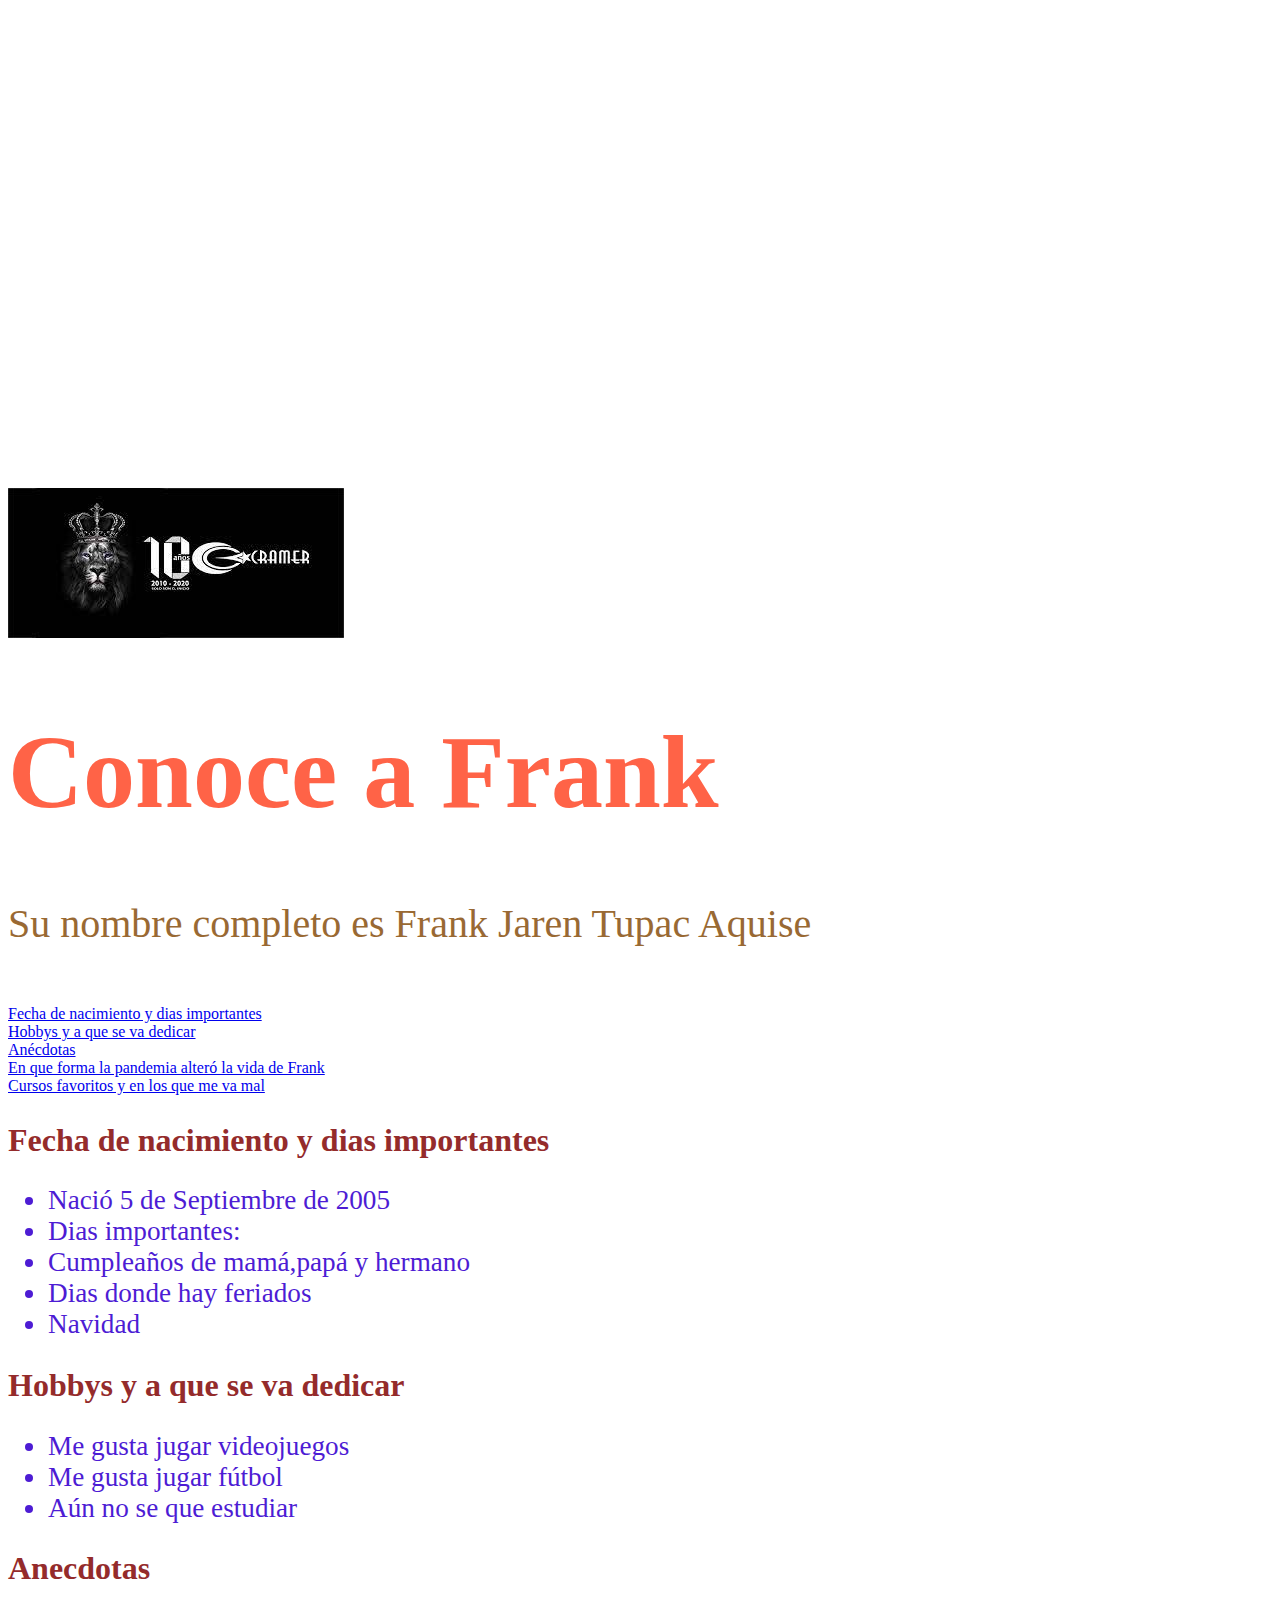
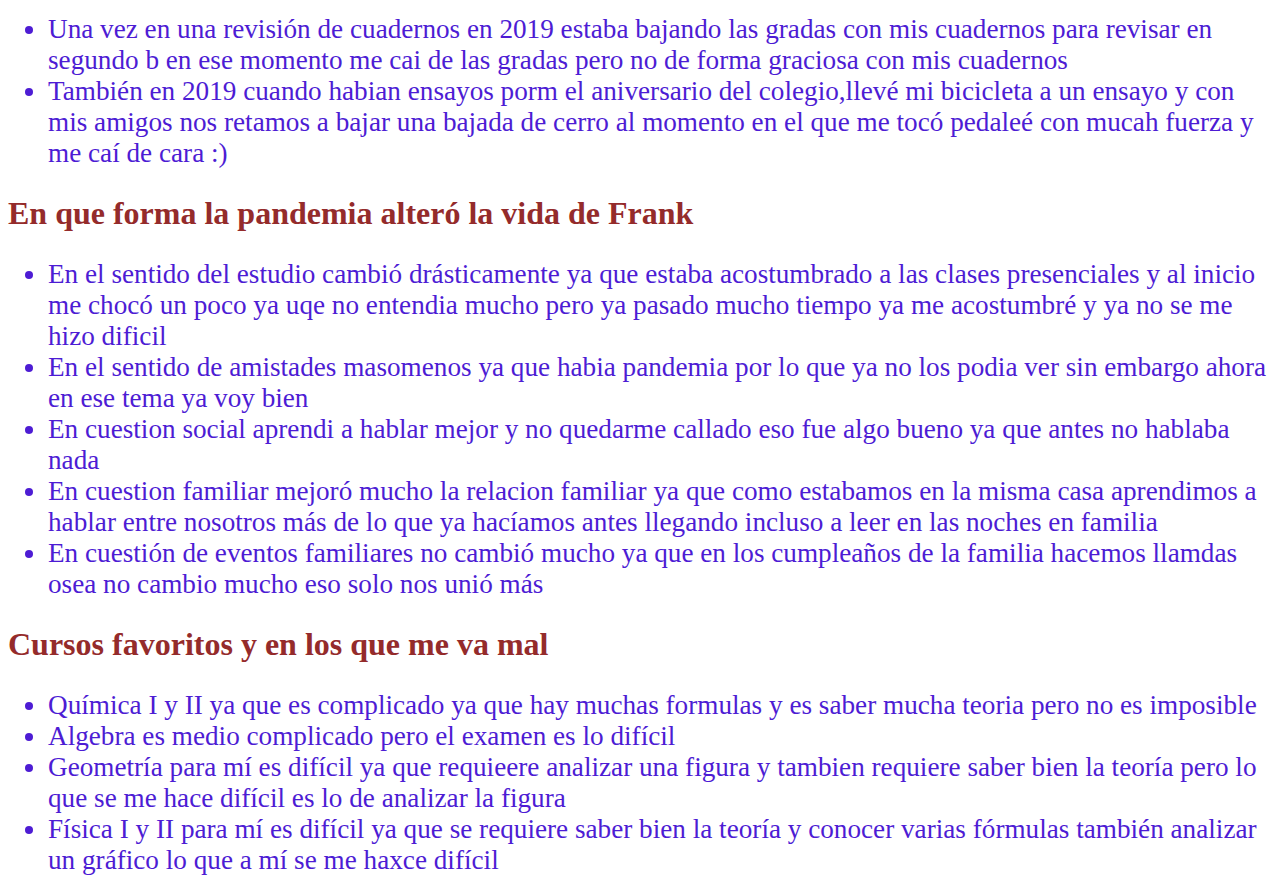
==== index.html @ d02cd461 "primer commit" ====
<!DOCTYPE html>
<html lang="en">
<html>
<head>
	<meta charset="UTF-8">
	<meta http http-equiv="X-UA-Compatible" content="IE=Edge" >
	<meta name="viewport" content="width=device-width",ini>
	<link rel="stylesheet" href="css/styles.css">
	<title>CONOCE A FRANK</title>
</head>
<body>  
	<header>
		
		<div class="tarjeta"></div>
			<img src ="img/cramer.jpg"alt="">
	<div class="texto">
		<h1 class ="titulo">Conoce a Frank</h1>
		<p class="titulo2">Su nombre completo es Frank Jaren Tupac Aquise</p>
	
	   </header>
	 <img src="" alt="">
	 <nav>
   
	 	<li ><a href="#one">Fecha de nacimiento y dias importantes </a></li>
		<li ><a href="#two">Hobbys y a que se va dedicar</a></li>
		<li ><a href="#three">Anécdotas</a></li>
		<li ><a href="#four">En que forma la pandemia alteró la vida de Frank</a></li>
	    <li ><a href="#five">Cursos favoritos y en los que me va mal</a></li>
	
	 </nav>
	 <section>
		<article id="one">
			
			<h2 class ="titulo3" > Fecha de nacimiento y dias importantes</h2>
			<ul>
				<li class ="titulo4" > Nació 5 de Septiembre de 2005</li>
				<li class ="titulo4" >  Dias importantes: </li>
				<li class ="titulo4" > Cumpleaños de mamá,papá y hermano</li>
				<li class ="titulo4" > Dias donde hay feriados</li>
				<li class ="titulo4" > Navidad</li>
			</ul>
		</article>
		<article id="two">
			
			<h2 class ="titulo3" > Hobbys y a que se va dedicar</h2>
			<ul>
				<li class ="titulo4" > Me gusta jugar videojuegos </li>
				<li class ="titulo4" > Me gusta jugar fútbol</li>
				<li class ="titulo4" > Aún no se que estudiar  </li>
			</ul>
		</article>
		<article id="three">
			
			<h2 class ="titulo3" > Anecdotas</h2>
			<ul>
				<li class ="titulo4" >  Una vez en una revisión de cuadernos en 2019 estaba bajando las gradas con mis cuadernos para revisar en segundo b en ese momento me cai de las gradas pero no de forma graciosa con mis cuadernos </li>
				<li class ="titulo4" > También en 2019 cuando habian ensayos porm el aniversario del colegio,llevé mi bicicleta a un ensayo y con mis amigos nos retamos a bajar una bajada de cerro
					al momento en el que me tocó pedaleé con mucah fuerza y me caí de cara :)  </li>
			
			</ul>
		</article>
		<article id="four">
			
			<h2 class ="titulo3" > En que forma la pandemia alteró la vida de Frank</h2>
			<ul>
				<li class ="titulo4" > En el sentido del estudio cambió drásticamente ya que estaba acostumbrado a las clases presenciales y al inicio me chocó un poco ya uqe no entendia mucho pero ya pasado mucho tiempo ya me acostumbré y ya no se me hizo dificil </li>
				<li class ="titulo4" > En el sentido de amistades masomenos ya que habia pandemia por lo que ya no los podia ver sin embargo ahora en ese tema ya voy bien</li>
				<li class ="titulo4" >  En cuestion social aprendi a hablar mejor y no quedarme callado eso fue algo bueno ya que antes no hablaba nada</li>
				<li class ="titulo4" >  En cuestion familiar mejoró mucho la relacion familiar ya que como estabamos en la misma casa aprendimos a hablar entre nosotros más de lo que ya hacíamos antes llegando incluso a leer en las noches en familia</li>
				<li class ="titulo4" > En cuestión de eventos familiares no cambió mucho ya que en los cumpleaños de la familia  hacemos llamdas osea no cambio mucho eso solo nos unió más</li>
				
			</ul>
		</article>
		<article id="five">
			<h2 class ="titulo3" > Cursos favoritos y en los que me va mal</h2>
			<ul>
				<li class ="titulo4" >  Química I y II ya que es complicado ya que hay muchas formulas y es saber mucha teoria pero no es imposible</li>
				<li class ="titulo4" > Algebra es medio complicado pero el examen es lo difícil </li>
				<li class ="titulo4" > Geometría para mí es difícil ya que requieere analizar una figura y tambien requiere saber bien la teoría pero lo que se me hace difícil es lo de analizar la figura </li>
				<li class ="titulo4" > Física I y II para mí es difícil ya que se requiere saber bien la teoría y conocer varias fórmulas también analizar un gráfico lo que a mí se me haxce difícil</li>
			
			</ul>
		
		</article>
	
	</section>

</body>
</html>
---- css/styles.css ----
.titulo{
    color:tomato;
    font-size:6.5em; 
    transition:all 0.6s;
}
.titulo:hover{
    color:yellow
}
.titulo2{
    color:rgb(153, 105, 51);
    font-size:2.5em;
}
.titulo3{
    color:rgb(148, 43, 43);
    font-size:2.0em;
}
.titulo4{
    color:rgb(77, 28, 212);
    font-size:1.7em;
}

.tarjeta{
    width: 30em;
    height:30em;
    position:relative;
    
}
.tarjeta img{
    width:100%;
    height: 100%;
   
    position:absolute;
}
.texto{
    position:relative;
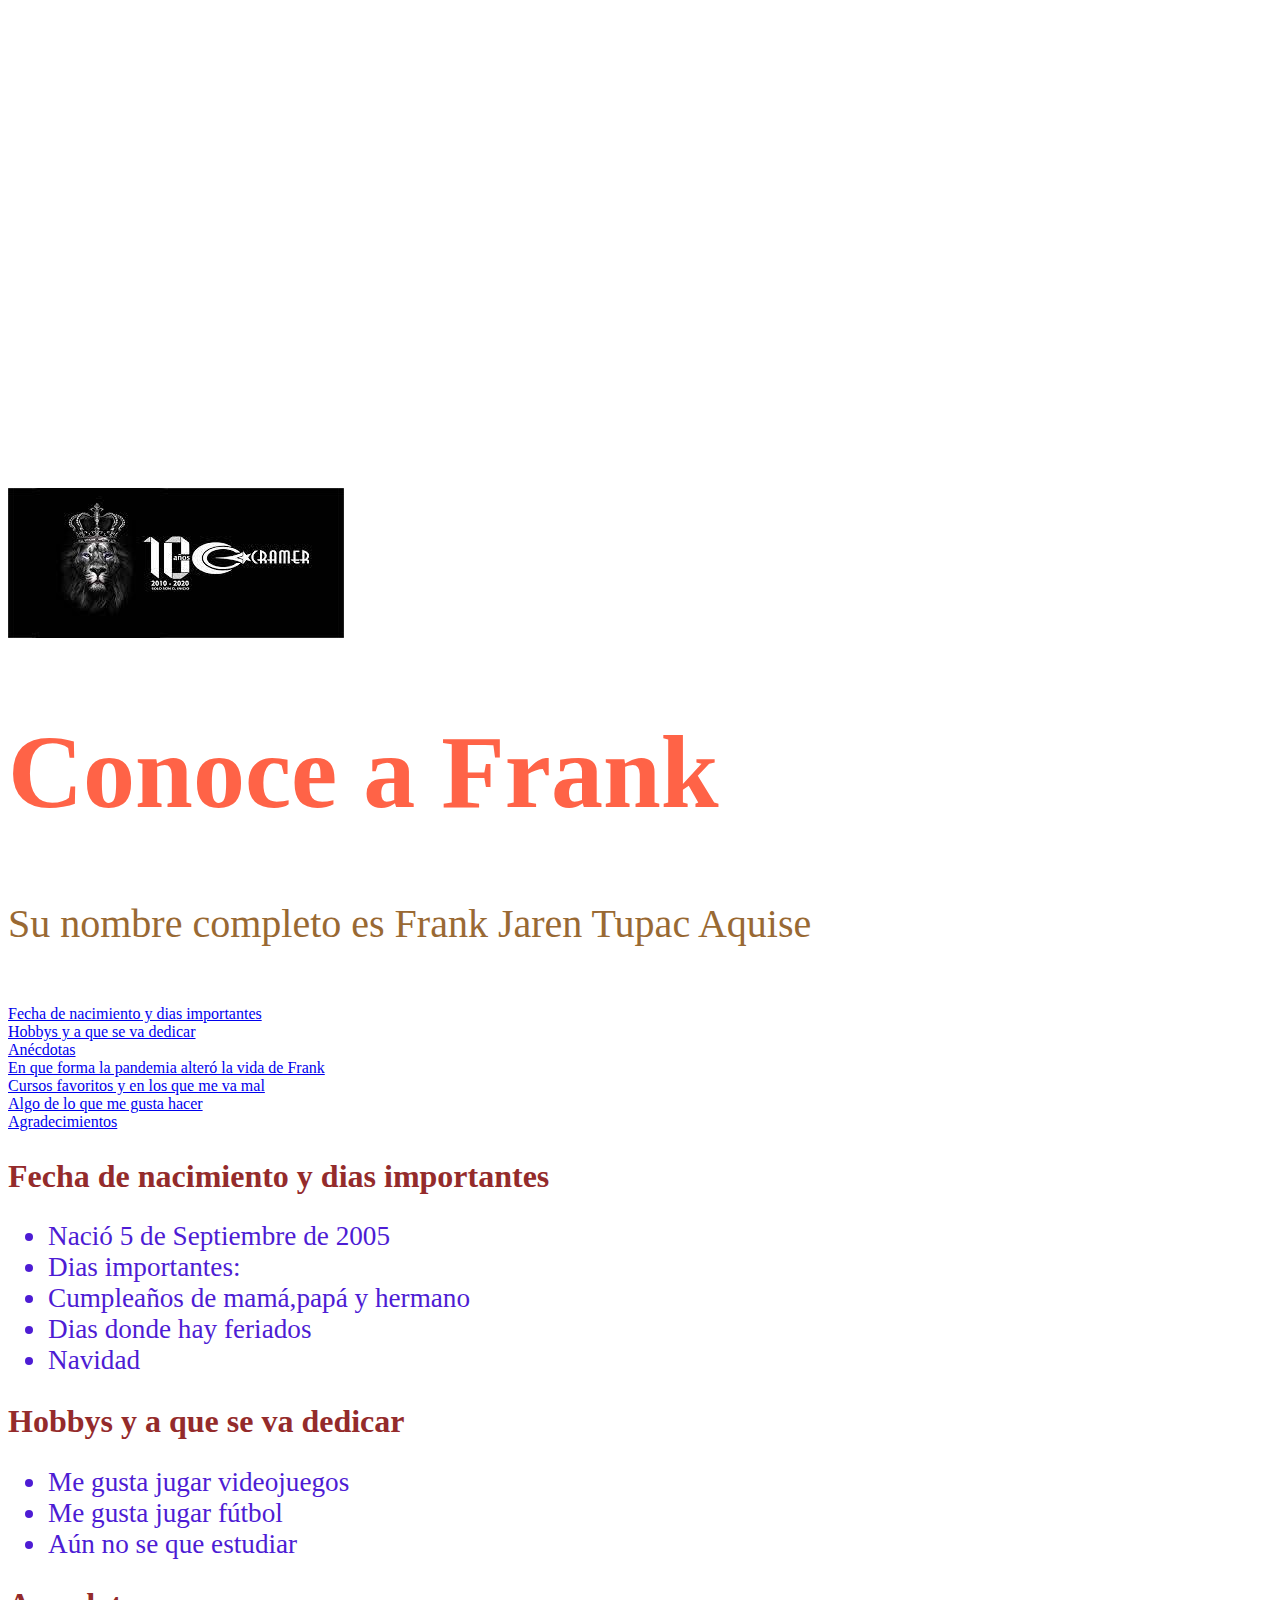
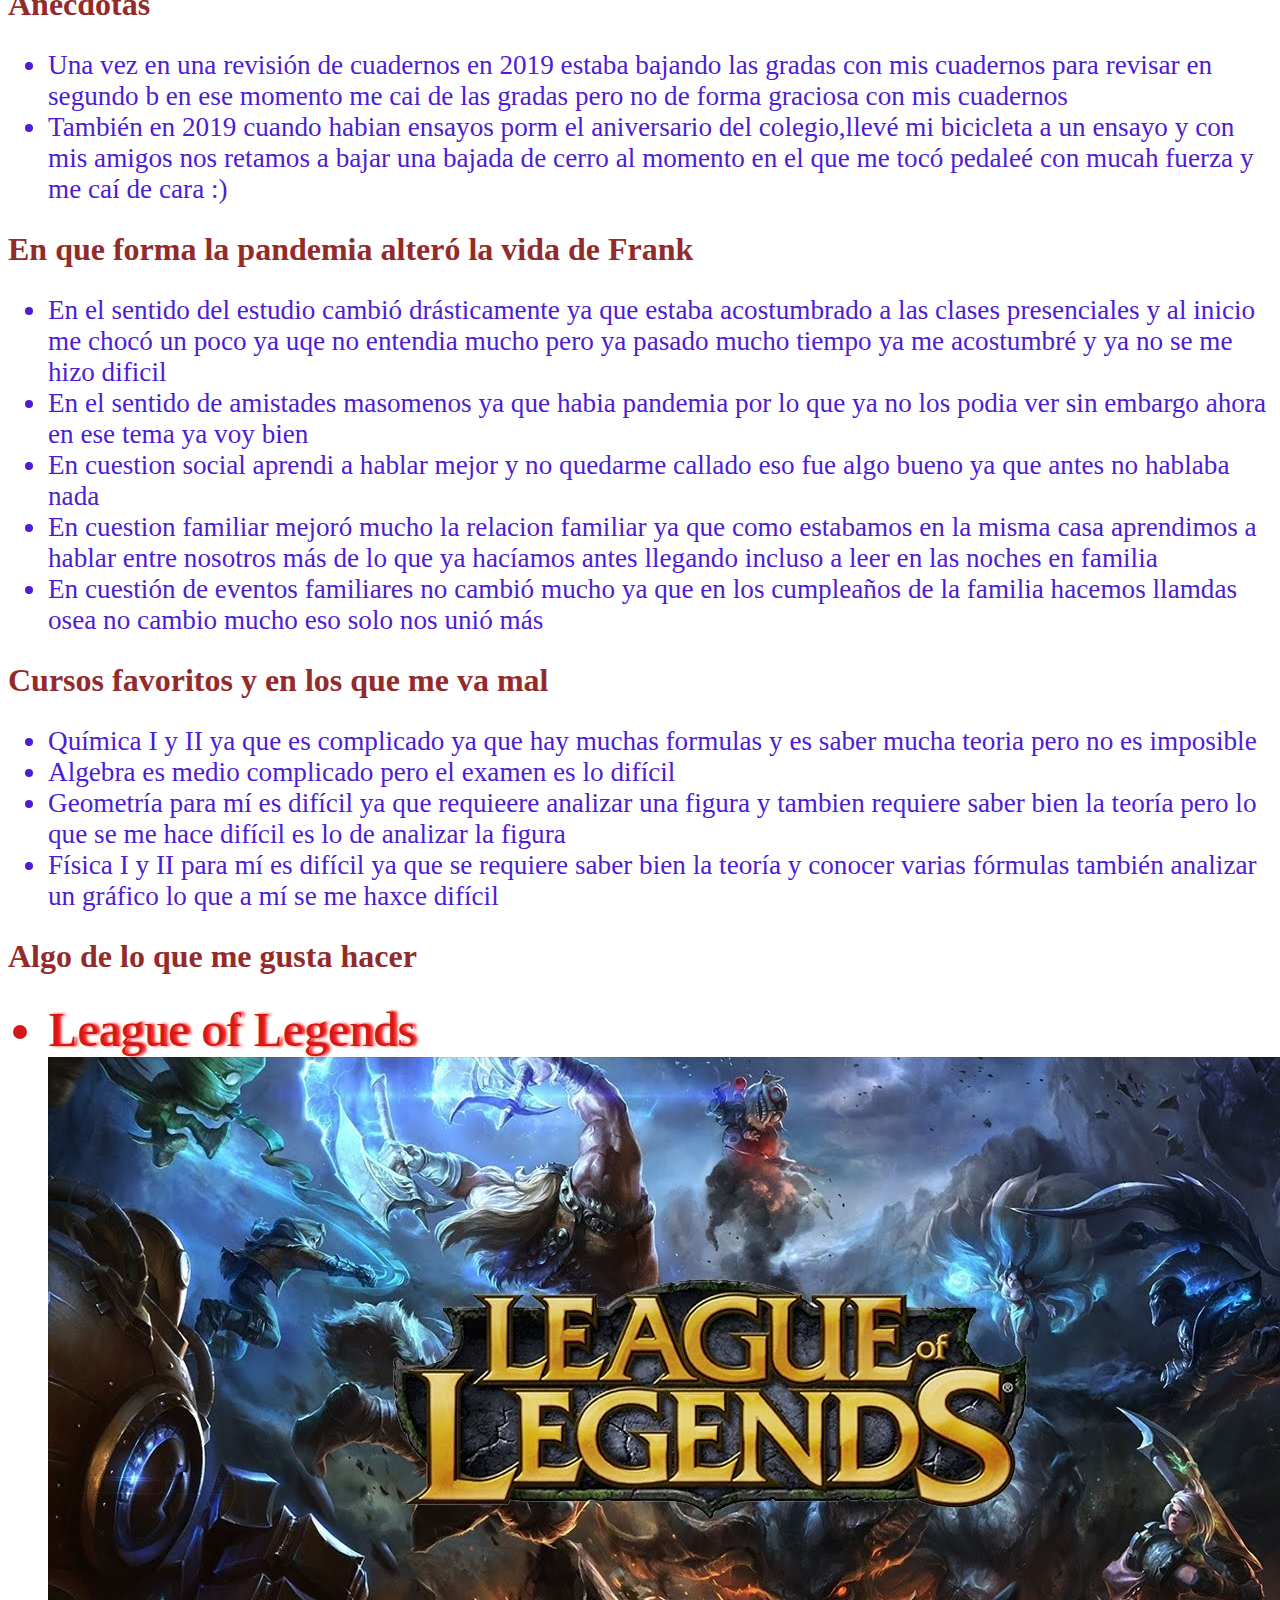
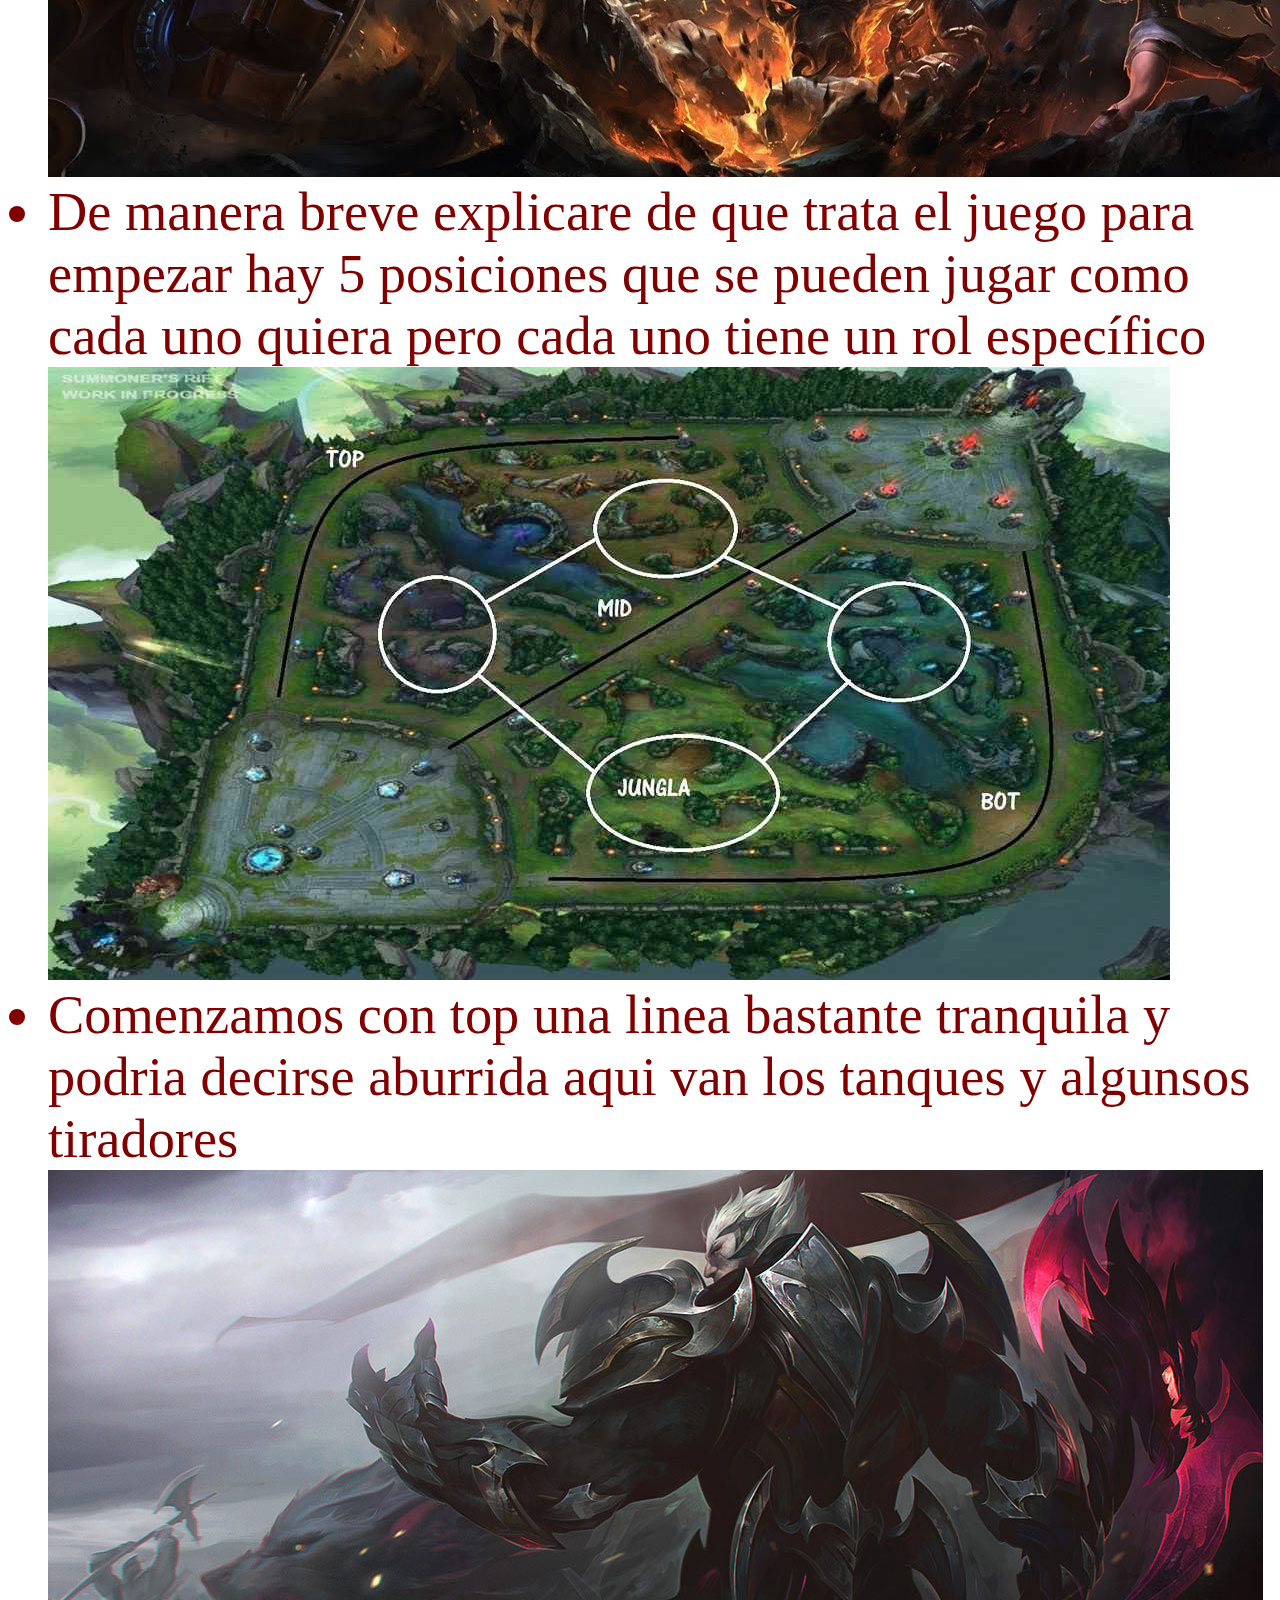
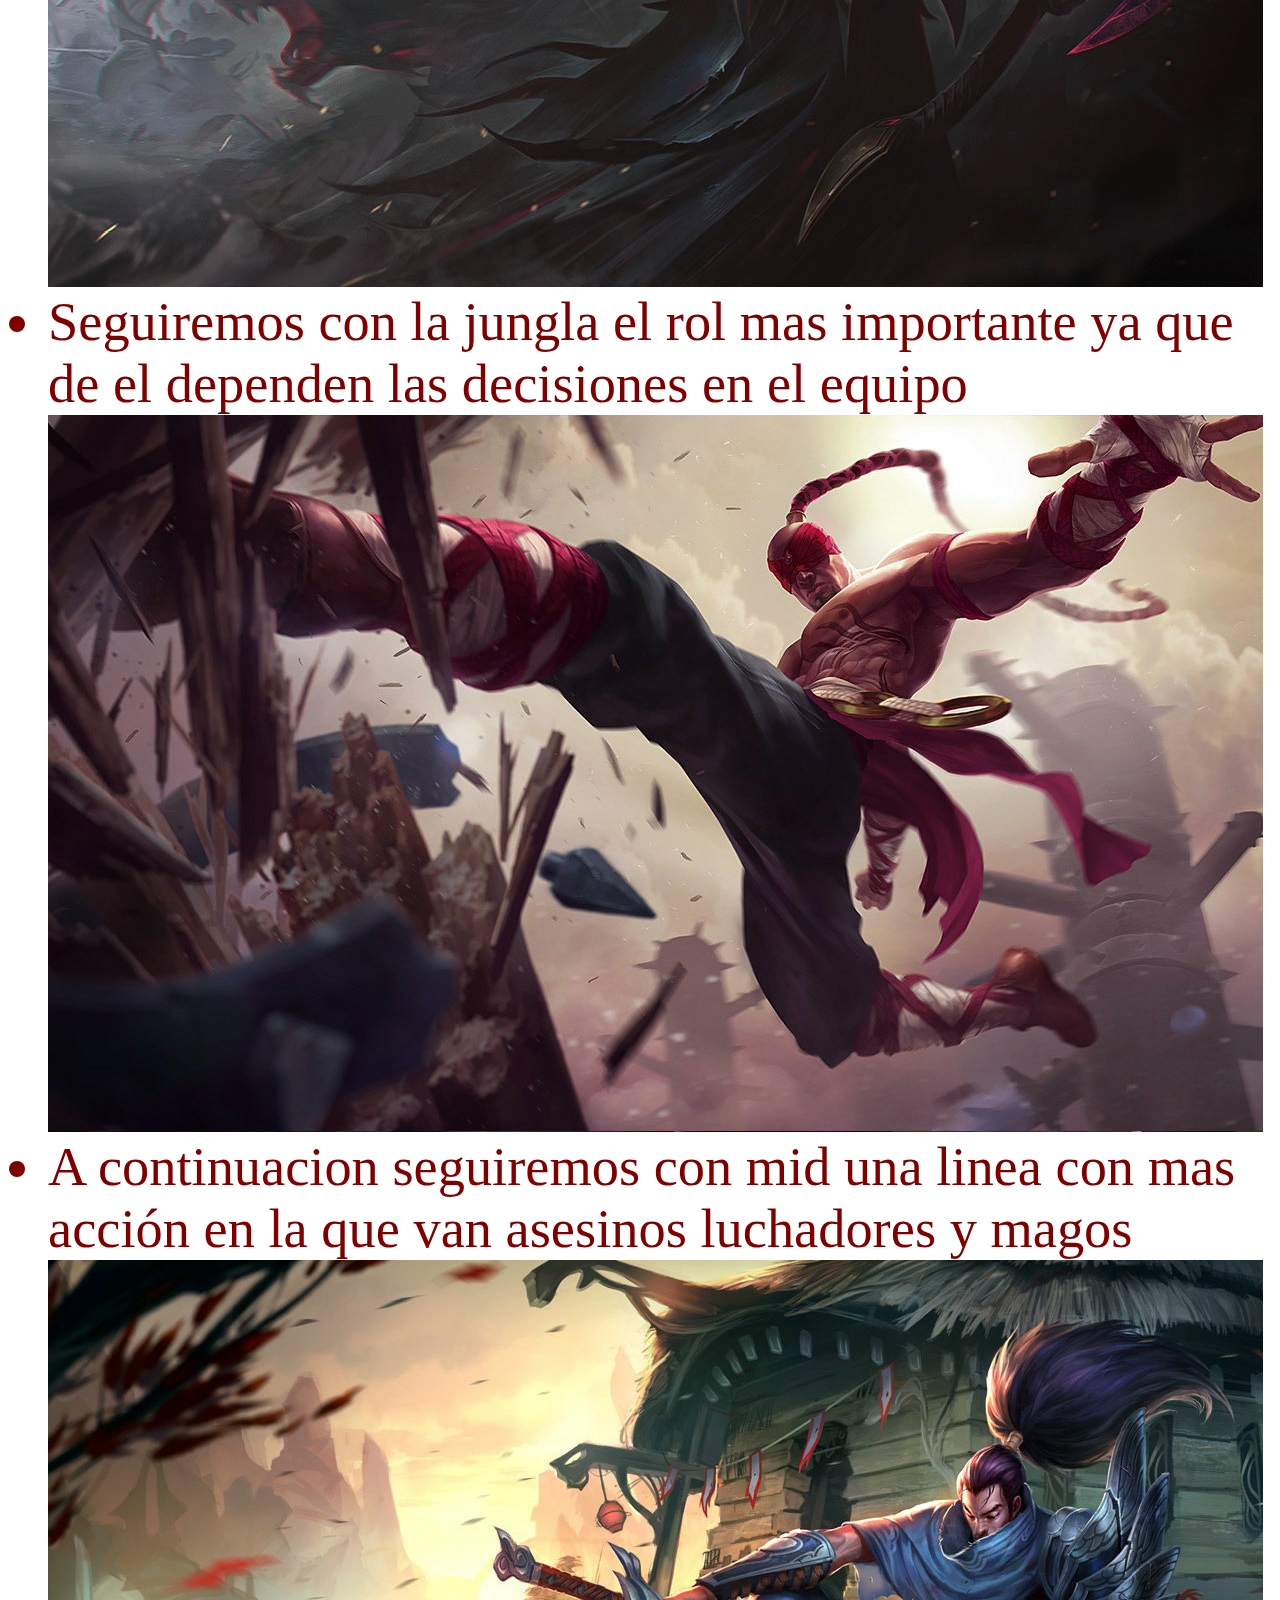
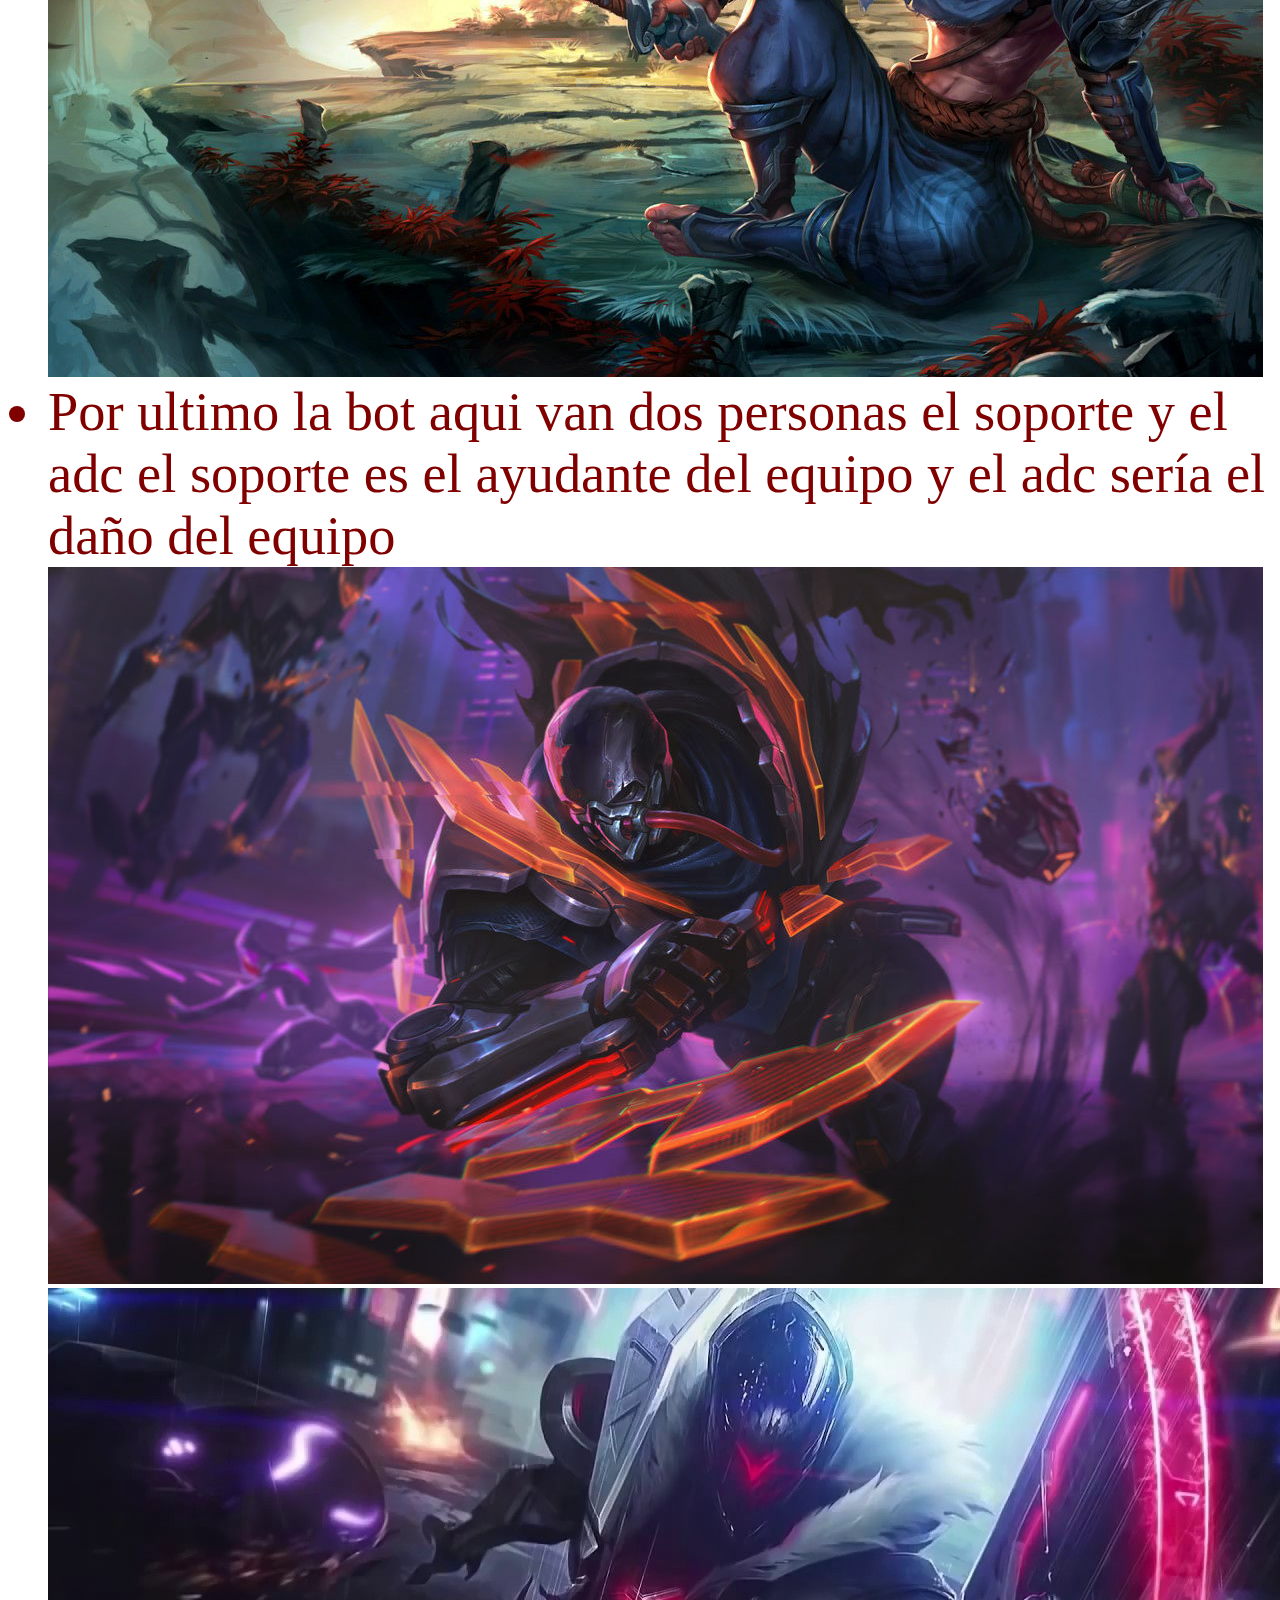
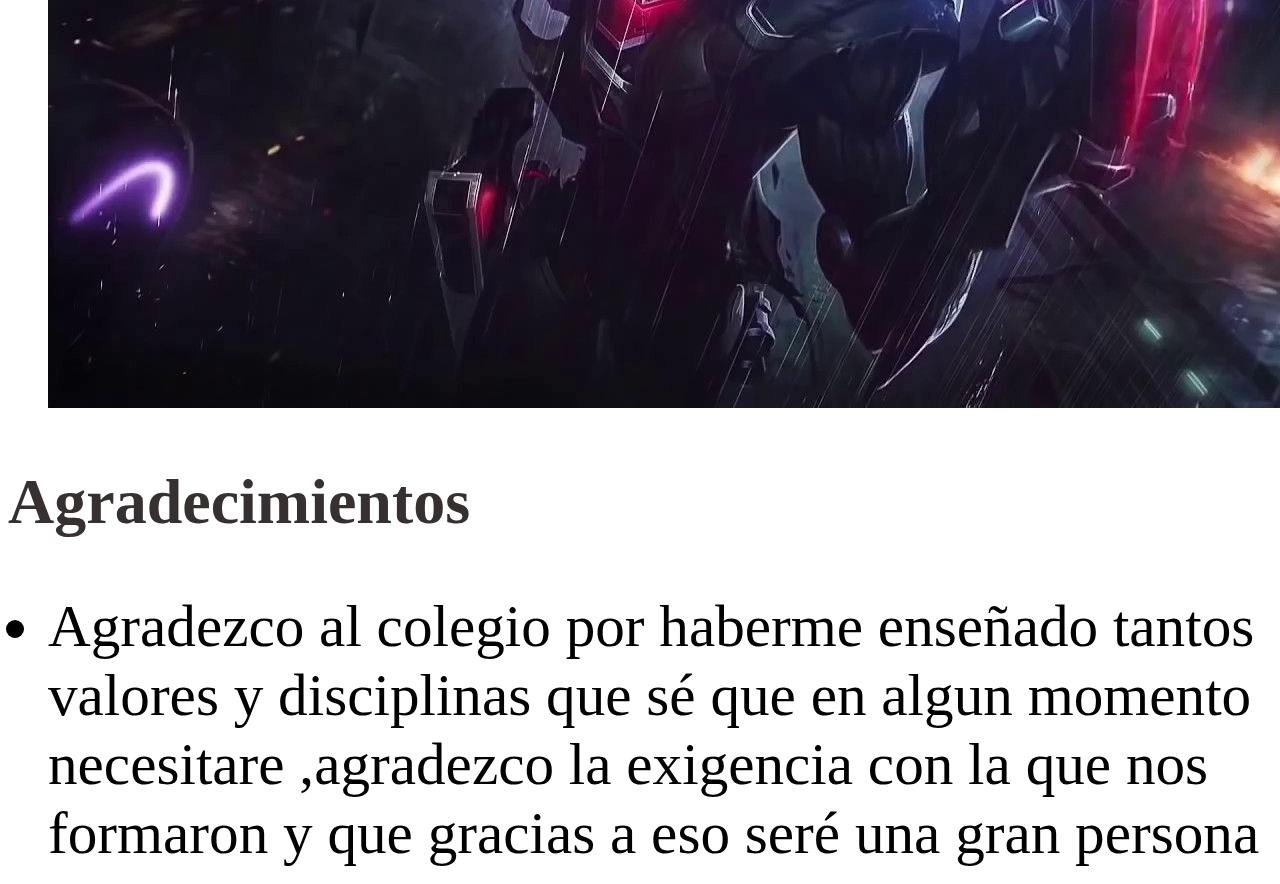
==== commit dd7a293c: "correccion" ====
--- a/index.html
+++ b/index.html
@@ -26,6 +26,8 @@
 		<li ><a href="#three">Anécdotas</a></li>
 		<li ><a href="#four">En que forma la pandemia alteró la vida de Frank</a></li>
 	    <li ><a href="#five">Cursos favoritos y en los que me va mal</a></li>
+		<li ><a href="#six">Algo de lo que me gusta hacer</a></li>
+		<li ><a href="#seven">Agradecimientos</a></li>
 	
 	 </nav>
 	 <section>
@@ -82,6 +84,33 @@
 			</ul>
 		
 		</article>
+        <article id="six">
+			<h2 class="titulo3">Algo de lo que me gusta hacer</h2>
+			<ul>
+				<li class ="titulo5">League of Legends</li>
+				<img src="img/icono.jpg" alt="">
+				<li class ="titulo6">De manera breve explicare de que trata el juego 
+					para empezar hay 5 posiciones que se pueden jugar como cada uno quiera pero cada uno tiene un rol específico
+				</li>
+				<img src="img/mapa-lol.jpg" alt="">
+				<li class ="titulo6">Comenzamos con top una linea bastante tranquila y podria decirse aburrida aqui van los tanques y algunsos tiradores </li>
+				 <img src="img/Darius_15.jpg">
+				<li class ="titulo6">Seguiremos con la jungla el rol mas importante ya que de el dependen las decisiones en el equipo </li>
+				 <img src="img/LeeSin_0.jpg">
+				<li class ="titulo6">A continuacion seguiremos con mid una linea con mas acción en la que van asesinos luchadores y magos</li>
+				<img src="img/Yasuo_0.jpg">
+				<li class ="titulo6">Por ultimo la bot aqui van dos personas el soporte y el adc el soporte es el ayudante del equipo  y el adc sería el daño del equipo</li>
+				<img src="img/Project-Pyke-Best-Support-LoL-Patch-9.19.jpg">
+				<img src="img/3a71e6fadf2f3ab31b2c1dc2108411fe.jpg">
+			</ul>
+		</article>
+		<article id="seven">
+			<h2 class="titulo7">Agradecimientos</h2>
+			<ul>
+				<li class="titulo8">Agradezco al colegio por haberme enseñado tantos valores y disciplinas que sé que en algun momento necesitare ,agradezco la exigencia con la que nos formaron y que gracias a eso seré una gran persona</li>
+		
+			</ul>
+		</article>
 	
 	</section>
 
--- a/css/styles.css
+++ b/css/styles.css
@@ -18,6 +18,24 @@
     color:rgb(77, 28, 212);
     font-size:1.7em;
 }
+.titulo5{
+    color:rgb(211, 24, 24);
+    font-size:3em;
+    text-shadow: 3px 0px 3px red;
+   align-items: center;
+}
+.titulo6{
+    color:maroon;
+    font-size:3.4em;
+}
+.titulo7{
+    color:rgb(54, 48, 48);
+    font-size:4em;
+}
+.titulo8{
+    color:black;
+    font-size:3.7em;
+}
 
 .tarjeta{
     width: 30em;
